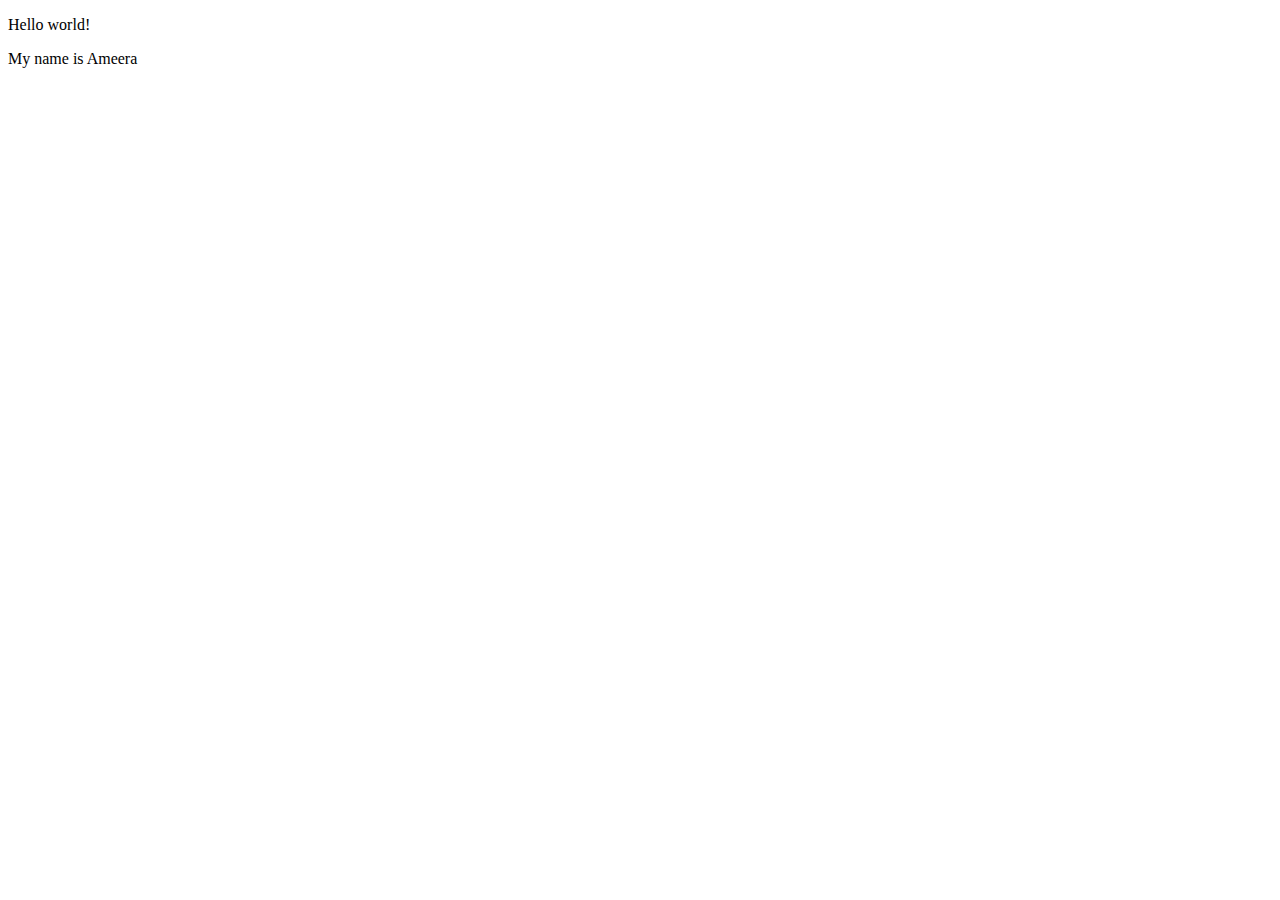
==== index.html @ 70d832ae "Add files via upload" ====
<!DOCTYPE html>
<html lang="en">
<meta charset="UTF-8">
<title>Page Title</title>
<meta name="viewport" content="width=device-width,initial-scale=1">
<link rel="stylesheet" href="">
<style>
</style>
<script src=""></script>


	<!--- Code above this line will not be displayed on the browser --> 

	<body>

		<p> Hello world! </p>
		<p> My name is Ameera </p>

	</body>

</html>
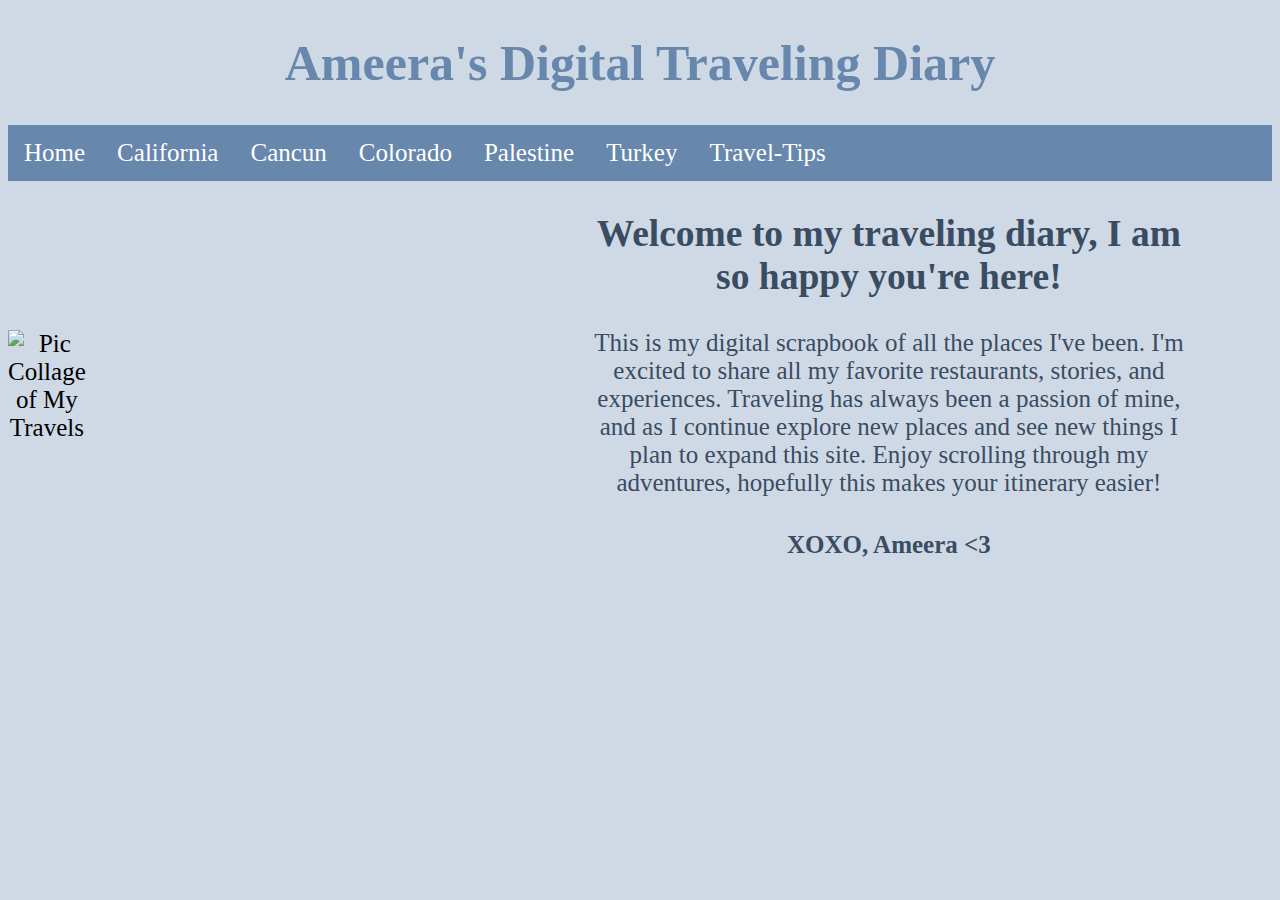
==== commit 2e6d0a2a: "Add files via upload" ====
--- a/index.html
+++ b/index.html
@@ -1,10 +1,28 @@
 <!DOCTYPE html>
 <html lang="en">
 <meta charset="UTF-8">
-<title>Page Title</title>
+<title> Ameera's Traveling Diary </title>
 <meta name="viewport" content="width=device-width,initial-scale=1">
-<link rel="stylesheet" href="">
+<link rel="stylesheet" href="mystyle.css">
 <style>
+
+	.container {
+		display: flex;
+		align-items: center;
+		justify-content: center;
+	}
+
+	img {
+	max-width: 250%;
+	max-height: 250%;
+	}
+
+	.text{
+		padding-left: 500px;
+		padding-right: 80px;
+		text-align: center;
+	}
+
 </style>
 <script src=""></script>
 
@@ -13,8 +31,38 @@
 
 	<body>
 
-		<p> Hello world! </p>
-		<p> My name is Ameera </p>
+		<h1> Ameera's Digital Traveling Diary </h1>
+
+		<nav>
+			<ul>
+				<li> <a href= "file:///C:/Users/ameer/OneDrive/Desktop/LIS%20351/lis351Website/index.html"> Home </a> </li>
+				<li> <a href= "file:///C:/Users/ameer/OneDrive/Desktop/LIS%20351/lis351Website/california/california.html"> California </a> </li>
+				<li> <a href = "file:///C:/Users/ameer/OneDrive/Desktop/LIS%20351/lis351Website/cancun/cancun.html"> Cancun </a> </li>
+				<li> <a href = "file:///C:/Users/ameer/OneDrive/Desktop/LIS%20351/lis351Website/colorado/colorado.html"> Colorado </a> </li>
+				<li> <a href = "file:///C:/Users/ameer/OneDrive/Desktop/LIS%20351/lis351Website/palestine/palestine.html"> Palestine </a> </li>
+				<li> <a href = "file:///C:/Users/ameer/OneDrive/Desktop/LIS%20351/lis351Website/turkey/turkey.html"> Turkey </a> </li>
+				<li> <a href = "file:///C:/Users/ameer/OneDrive/Desktop/LIS%20351/lis351Website/travel-tips/travel-tips.html"> Travel-Tips </a> </li>
+			</ul>
+		</nav>
+
+		<div class="container">
+			<div class="image">
+				<img src = "C:\Users\ameer\Downloads\IMG_6950 (1).JPG" alt = "Pic Collage of My Travels">
+			</div>
+			<div class="text">
+				<h2>
+					Welcome to my traveling diary, I am so happy you're here! 
+				</h2>
+				<p class = "index" >
+					This is my digital scrapbook of all the places I've been. I'm excited to share
+					all my favorite restaurants, stories, and experiences. Traveling has always been a passion of mine, and as I continue explore new places and
+					see new things I plan to expand this site. Enjoy scrolling through my adventures, hopefully this makes your itinerary easier!
+				</p>
+				<h4>
+					XOXO, Ameera <3
+				</h4>
+			</div>
+		</div>
 
 	</body>
 
--- a/mystyle.css
+++ b/mystyle.css
@@ -0,0 +1,53 @@
+body {
+    background-color: #CFD9E6;
+    text-align: center;
+    font-family: Garamond,serif; 
+    font-size: 25px;
+  }
+
+p {
+  color: #3A4C61;
+}
+
+ul {
+    list-style-type: none;
+    margin: 0;
+    padding: 0;
+    overflow: hidden;
+    background-color: #6787AD;
+}
+
+li {
+	float: left;
+}
+
+li a {
+	display: block;
+	color: white;
+	text-align: center;
+	padding: 14px 16px;
+	text-decoration: none;
+}
+
+li a:hover {
+	background-color: #575C61;
+}
+  
+h1 {
+	color: #6787AD;
+	text-align: center;
+}
+
+h2,h3,h4,h5,h6 {
+  color:#3A4C61;
+  text-align: center;
+}
+
+.row {
+  display: flex;
+}
+
+.column {
+  flex: 33.33%;
+  padding: 5px;
+}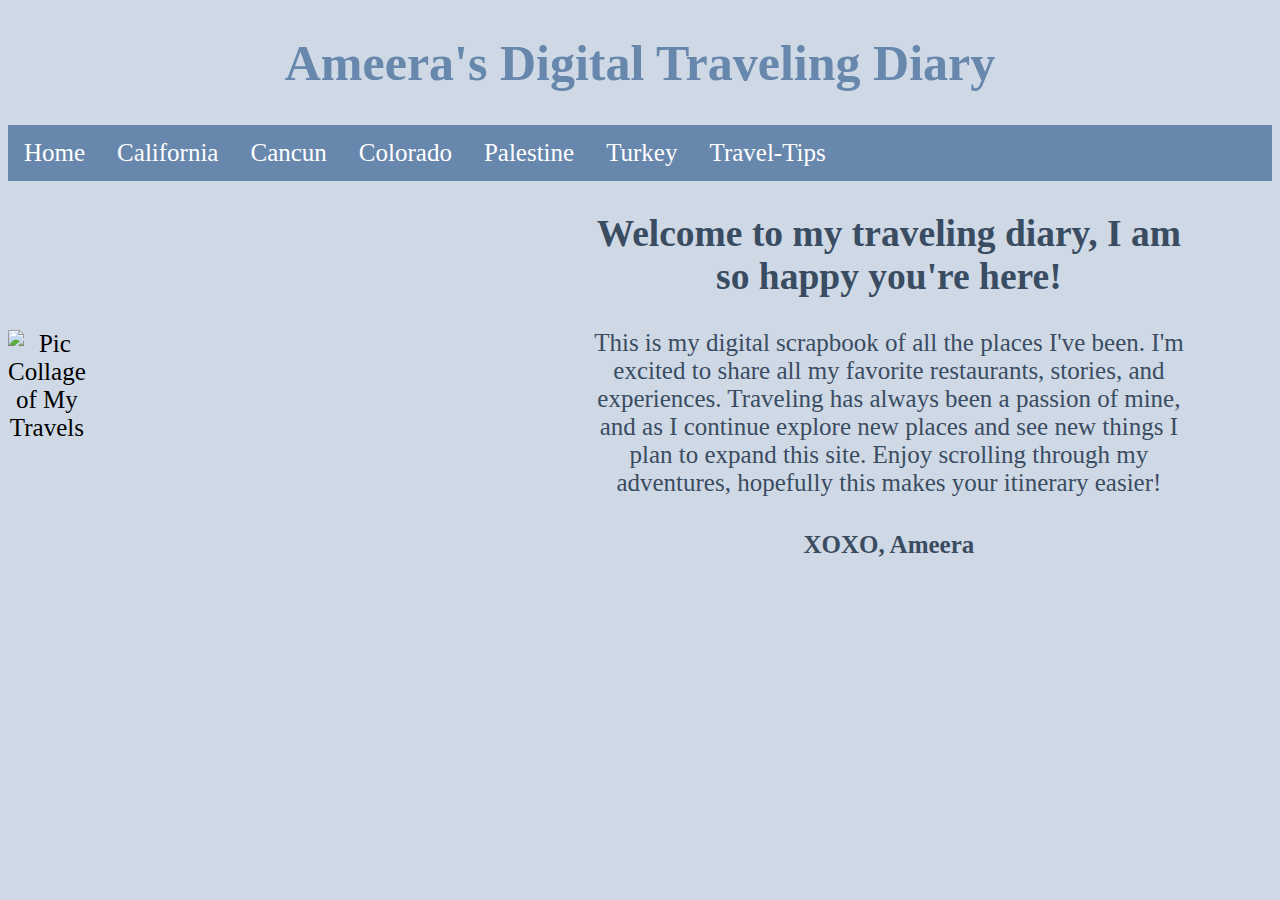
==== commit 09945b96: "Add files via upload" ====
--- a/index.html
+++ b/index.html
@@ -24,8 +24,6 @@
 	}
 
 </style>
-<script src=""></script>
-
 
 	<!--- Code above this line will not be displayed on the browser --> 
 
@@ -47,7 +45,7 @@
 
 		<div class="container">
 			<div class="image">
-				<img src = "C:\Users\ameer\Downloads\IMG_6950 (1).JPG" alt = "Pic Collage of My Travels">
+				<img src="C:\Users\ameer\Downloads\IMG_6950.JPG" alt = "Pic Collage of My Travels">
 			</div>
 			<div class="text">
 				<h2>
@@ -59,7 +57,7 @@
 					see new things I plan to expand this site. Enjoy scrolling through my adventures, hopefully this makes your itinerary easier!
 				</p>
 				<h4>
-					XOXO, Ameera <3
+					XOXO, Ameera
 				</h4>
 			</div>
 		</div>
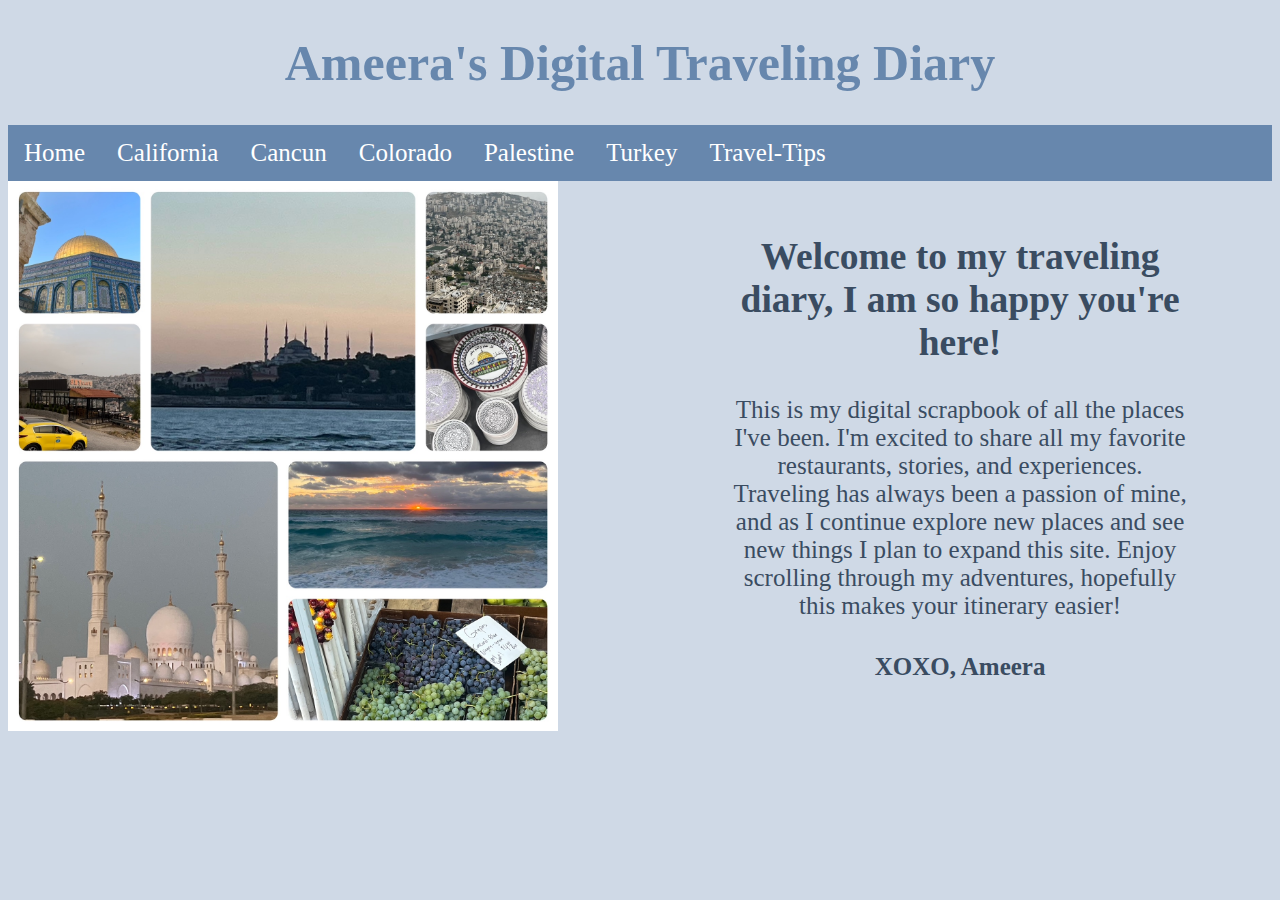
==== commit c739bcb8: "Add files via upload" ====
--- a/index.html
+++ b/index.html
@@ -33,19 +33,19 @@
 
 		<nav>
 			<ul>
-				<li> <a href= "file:///C:/Users/ameer/OneDrive/Desktop/LIS%20351/lis351Website/index.html"> Home </a> </li>
-				<li> <a href= "file:///C:/Users/ameer/OneDrive/Desktop/LIS%20351/lis351Website/california/california.html"> California </a> </li>
-				<li> <a href = "file:///C:/Users/ameer/OneDrive/Desktop/LIS%20351/lis351Website/cancun/cancun.html"> Cancun </a> </li>
-				<li> <a href = "file:///C:/Users/ameer/OneDrive/Desktop/LIS%20351/lis351Website/colorado/colorado.html"> Colorado </a> </li>
-				<li> <a href = "file:///C:/Users/ameer/OneDrive/Desktop/LIS%20351/lis351Website/palestine/palestine.html"> Palestine </a> </li>
-				<li> <a href = "file:///C:/Users/ameer/OneDrive/Desktop/LIS%20351/lis351Website/turkey/turkey.html"> Turkey </a> </li>
-				<li> <a href = "file:///C:/Users/ameer/OneDrive/Desktop/LIS%20351/lis351Website/travel-tips/travel-tips.html"> Travel-Tips </a> </li>
+				<li> <a href= "index.html"> Home </a> </li>
+				<li> <a href= "california/california.html"> California </a> </li>
+				<li> <a href = "cancun/cancun.html"> Cancun </a> </li>
+				<li> <a href = "colorado/colorado.html"> Colorado </a> </li>
+				<li> <a href = "palestine/palestine.html"> Palestine </a> </li>
+				<li> <a href = "turkey/turkey.html"> Turkey </a> </li>
+				<li> <a href = "travel-tips/travel-tips.html"> Travel-Tips </a> </li>
 			</ul>
 		</nav>
 
 		<div class="container">
 			<div class="image">
-				<img src="C:\Users\ameer\Downloads\IMG_6950.JPG" alt = "Pic Collage of My Travels">
+				<img src="IMG_6950 (1).JPG" alt = "Pic Collage of My Travels">
 			</div>
 			<div class="text">
 				<h2>
